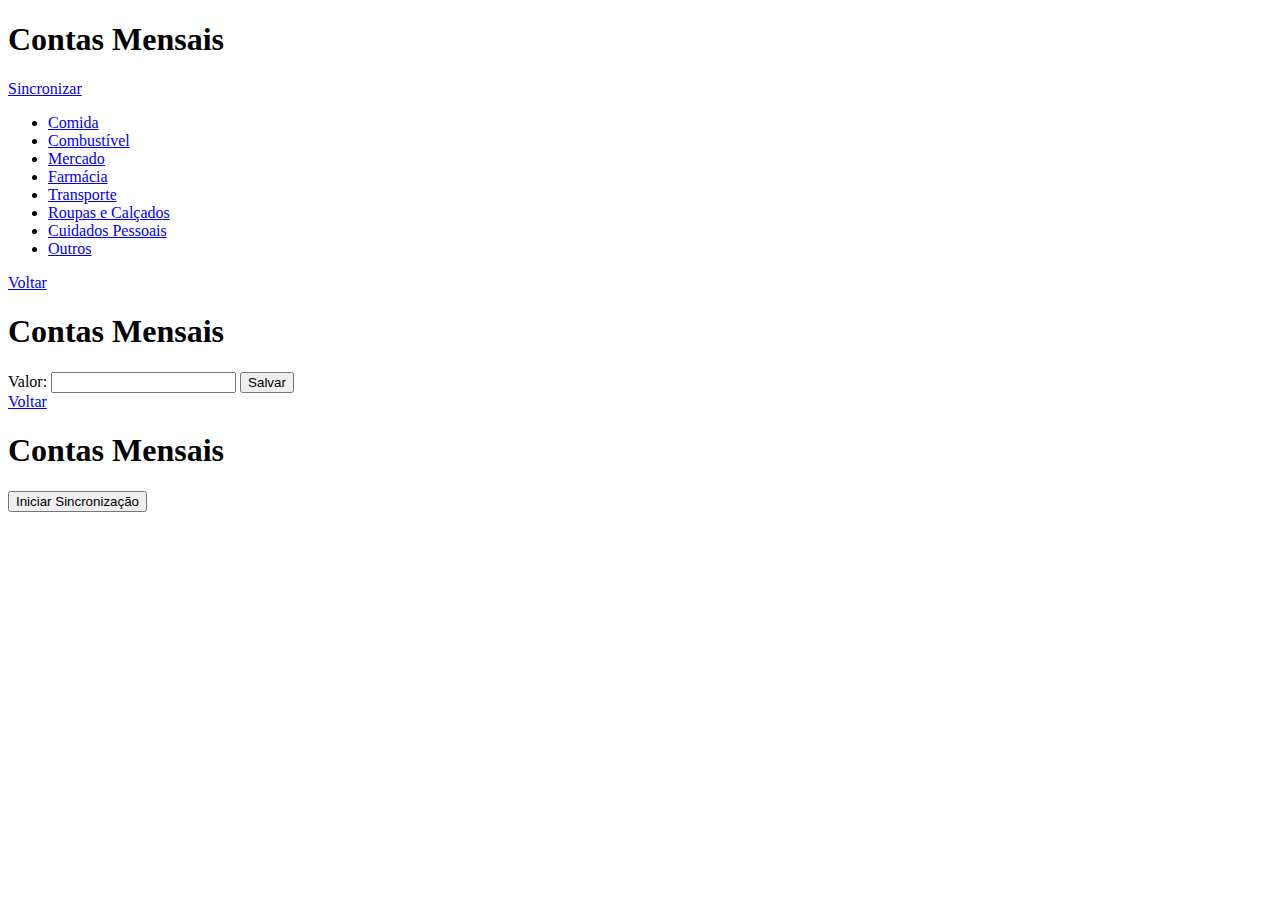
==== platforms/android/assets/www/index.html @ d346a175 "Navegação e mascara de dinheiro." ====
<!DOCTYPE html>
<!--
    Licensed to the Apache Software Foundation (ASF) under one
    or more contributor license agreements.  See the NOTICE file
    distributed with this work for additional information
    regarding copyright ownership.  The ASF licenses this file
    to you under the Apache License, Version 2.0 (the
    "License"); you may not use this file except in compliance
    with the License.  You may obtain a copy of the License at

    http://www.apache.org/licenses/LICENSE-2.0

    Unless required by applicable law or agreed to in writing,
    software distributed under the License is distributed on an
    "AS IS" BASIS, WITHOUT WARRANTIES OR CONDITIONS OF ANY
     KIND, either express or implied.  See the License for the
    specific language governing permissions and limitations
    under the License.
-->
<html>
    <head>
        <meta charset="utf-8" />
        <meta name="format-detection" content="telephone=no" />
        <!-- WARNING: for iOS 7, remove the width=device-width and height=device-height attributes. See https://issues.apache.org/jira/browse/CB-4323 -->
        <meta name="viewport" content="user-scalable=no, initial-scale=1, maximum-scale=1, minimum-scale=1, width=device-width, height=device-height, target-densitydpi=device-dpi" />
        <link rel="stylesheet" type="text/css" href="css/jquery.mobile-1.4.2.min.css" />
        <title>Contas</title>
    </head>
    <body>
        <div data-role="page" id="home">
            <div data-role="header">
                <h1>Contas Mensais</h1>
                <a href="#sincronizar" class="ui-btn ui-icon-recycle ui-btn-icon-notext ui-corner-all">Sincronizar</a>
              
            </div>
            <div role="main" class="ui-content">
                <ul id="tipo_despesa" data-role="listview" data-inset="true" class="ui-alt-icon">
                    <li><a href="#confirmar">Comida</a></li>
                    <li><a href="#confirmar">Combustível</a></li>
                    <li><a href="#confirmar">Mercado</a></li>
                    <li><a href="#confirmar">Farmácia</a></li>
                    <li><a href="#confirmar">Transporte</a></li>
                    <li><a href="#confirmar">Roupas e Calçados</a></li>
                    <li><a href="#confirmar">Cuidados Pessoais</a></li>
                    <li><a href="#confirmar">Outros</a></li>
                </ul>
            </div>
        </div>
        <div data-role="page" id="confirmar">
            <div data-role="header">
                <a href="#home" class="ui-btn-left ui-btn ui-btn-inline ui-mini ui-corner-all ui-btn-icon-left ui-icon-back ui-btn-b">Voltar</a>
                <h1>Contas Mensais</h1>
            </div>
            <div role="main" class="ui-content">
                <label for="valor">Valor:</label>
                <input type="text" name="valor" id="valor" value="" />
                <button type="submit" id="salvar" data-icon="check" data-theme="a" data-form="ui-btn-up-a" class=" ui-btn ui-btn-a ui-icon-check ui-btn-icon-left ui-shadow ui-corner-all">Salvar</button>
            </div>
        </div>
        <div data-role="page" id="sincronizar">
            <div data-role="header">
                <a href="#home" class="ui-btn-left ui-btn ui-btn-inline ui-mini ui-corner-all ui-btn-icon-left ui-icon-back ui-btn-b">Voltar</a>
                <h1>Contas Mensais</h1>
            </div>
            <div role="main" class="ui-content">
                <button type="submit" data-icon="check" data-theme="a" data-form="ui-btn-up-a" class=" ui-btn ui-btn-a ui-icon-check ui-btn-icon-left ui-shadow ui-corner-all">Iniciar Sincronização</button>
            </div>
        </div>
        <script type="text/javascript" src="cordova.js"></script>
        <script type="text/javascript" src="js/jquery-2.1.1.min.js"></script>
        <script type="text/javascript" src="js/jquery.mobile-1.4.2.min.js"></script>
        <script type="text/javascript" src="js/jquery.maskMoney.min.js"></script>
        <script type="text/javascript" src="js/index.js"></script>
        <script type="text/javascript">
            app.initialize();
        </script>
    </body>
</html>
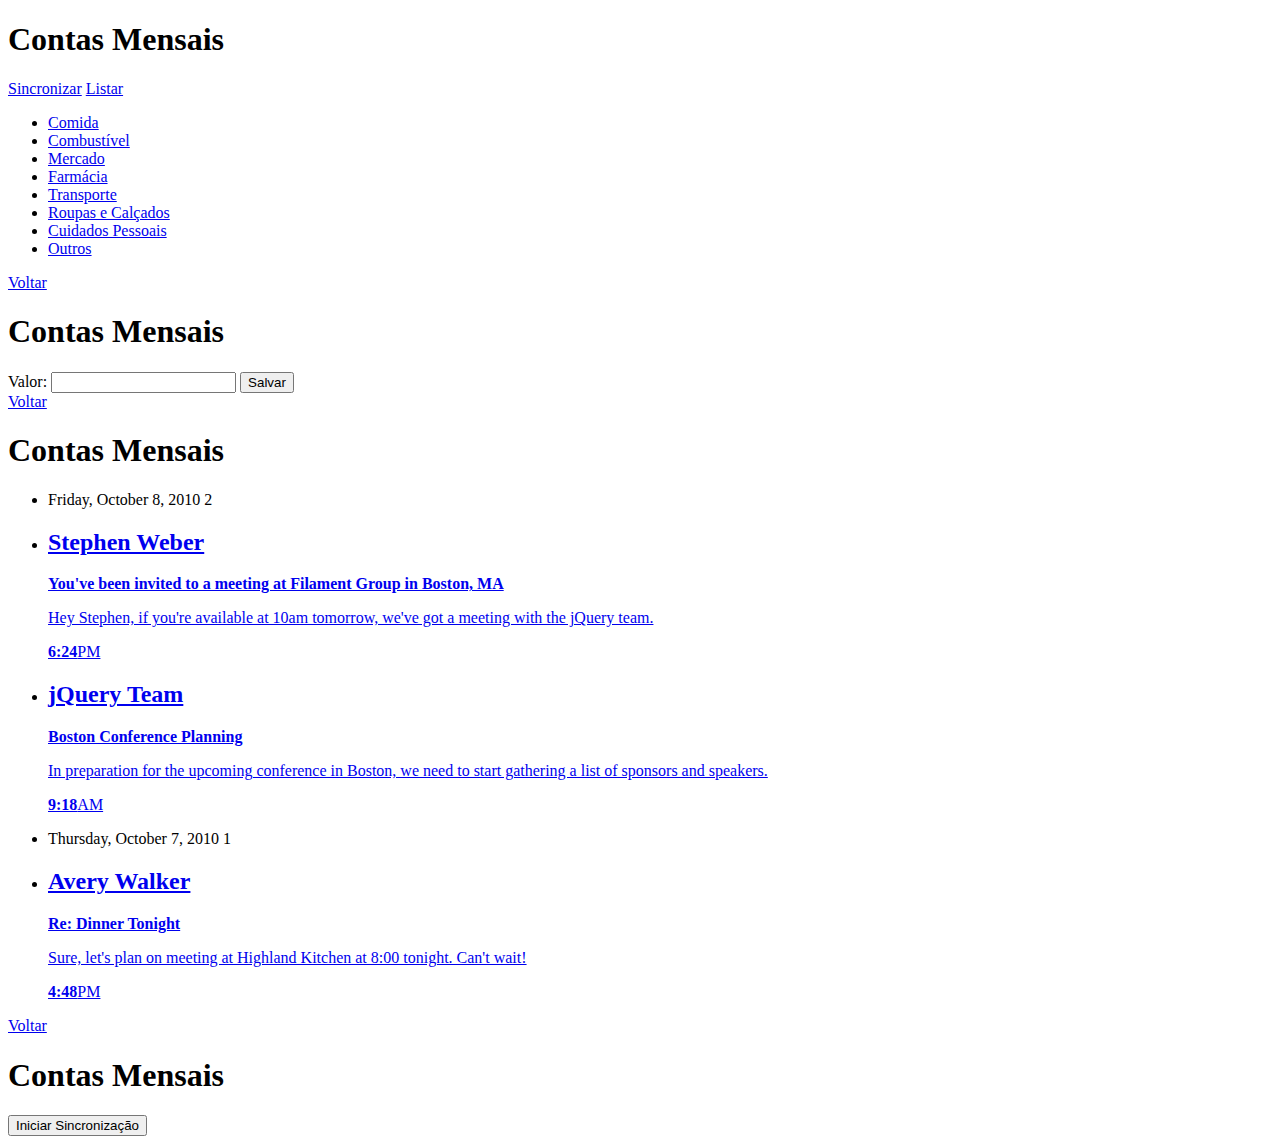
==== commit 8c0e16ec: "Adicionado um list view afim de listar os registros que foram feitos." ====
--- a/platforms/android/assets/www/index.html
+++ b/platforms/android/assets/www/index.html
@@ -1,22 +1,4 @@
 <!DOCTYPE html>
-<!--
-    Licensed to the Apache Software Foundation (ASF) under one
-    or more contributor license agreements.  See the NOTICE file
-    distributed with this work for additional information
-    regarding copyright ownership.  The ASF licenses this file
-    to you under the Apache License, Version 2.0 (the
-    "License"); you may not use this file except in compliance
-    with the License.  You may obtain a copy of the License at
-
-    http://www.apache.org/licenses/LICENSE-2.0
-
-    Unless required by applicable law or agreed to in writing,
-    software distributed under the License is distributed on an
-    "AS IS" BASIS, WITHOUT WARRANTIES OR CONDITIONS OF ANY
-     KIND, either express or implied.  See the License for the
-    specific language governing permissions and limitations
-    under the License.
--->
 <html>
     <head>
         <meta charset="utf-8" />
@@ -24,14 +6,14 @@
         <!-- WARNING: for iOS 7, remove the width=device-width and height=device-height attributes. See https://issues.apache.org/jira/browse/CB-4323 -->
         <meta name="viewport" content="user-scalable=no, initial-scale=1, maximum-scale=1, minimum-scale=1, width=device-width, height=device-height, target-densitydpi=device-dpi" />
         <link rel="stylesheet" type="text/css" href="css/jquery.mobile-1.4.2.min.css" />
-        <title>Contas</title>
+        <title>Contas Mensais</title>
     </head>
     <body>
         <div data-role="page" id="home">
             <div data-role="header">
                 <h1>Contas Mensais</h1>
                 <a href="#sincronizar" class="ui-btn ui-icon-recycle ui-btn-icon-notext ui-corner-all">Sincronizar</a>
-              
+                <a href="#listar" class="ui-btn ui-icon-grid ui-btn-icon-notext ui-corner-all ui-btn-right">Listar</a>
             </div>
             <div role="main" class="ui-content">
                 <ul id="tipo_despesa" data-role="listview" data-inset="true" class="ui-alt-icon">
@@ -57,6 +39,37 @@
                 <button type="submit" id="salvar" data-icon="check" data-theme="a" data-form="ui-btn-up-a" class=" ui-btn ui-btn-a ui-icon-check ui-btn-icon-left ui-shadow ui-corner-all">Salvar</button>
             </div>
         </div>
+        <div data-role="page" id="listar">
+            <div data-role="header">
+                <a href="#home" class="ui-btn-left ui-btn ui-btn-inline ui-mini ui-corner-all ui-btn-icon-left ui-icon-back ui-btn-b">Voltar</a>
+                <h1>Contas Mensais</h1>
+            </div>
+            <div role="main" class="ui-content">
+                <ul data-role="listview" data-inset="true">
+                    <li data-role="list-divider">Friday, October 8, 2010 <span class="ui-li-count">2</span></li>
+                    <li>
+                        <a class="ui-icon-delete" href="#remover">
+                    <h2>Stephen Weber</h2>
+                    <p><strong>You've been invited to a meeting at Filament Group in Boston, MA</strong></p>
+                    <p>Hey Stephen, if you're available at 10am tomorrow, we've got a meeting with the jQuery team.</p>
+                        <p class="ui-li-aside"><strong>6:24</strong>PM</p>
+                    </a></li>
+                    <li><a href="#remover">
+                    <h2>jQuery Team</h2>
+                    <p><strong>Boston Conference Planning</strong></p>
+                    <p>In preparation for the upcoming conference in Boston, we need to start gathering a list of sponsors and speakers.</p>
+                        <p class="ui-li-aside"><strong>9:18</strong>AM</p>
+                    </a></li>
+                    <li data-role="list-divider">Thursday, October 7, 2010 <span class="ui-li-count">1</span></li>
+                    <li><a href="#remover">
+                    <h2>Avery Walker</h2>
+                    <p><strong>Re: Dinner Tonight</strong></p>
+                    <p>Sure, let's plan on meeting at Highland Kitchen at 8:00 tonight. Can't wait!</p>
+                        <p class="ui-li-aside"><strong>4:48</strong>PM</p>
+                    </a></li>
+                </ul>
+            </div>
+        </div>
         <div data-role="page" id="sincronizar">
             <div data-role="header">
                 <a href="#home" class="ui-btn-left ui-btn ui-btn-inline ui-mini ui-corner-all ui-btn-icon-left ui-icon-back ui-btn-b">Voltar</a>
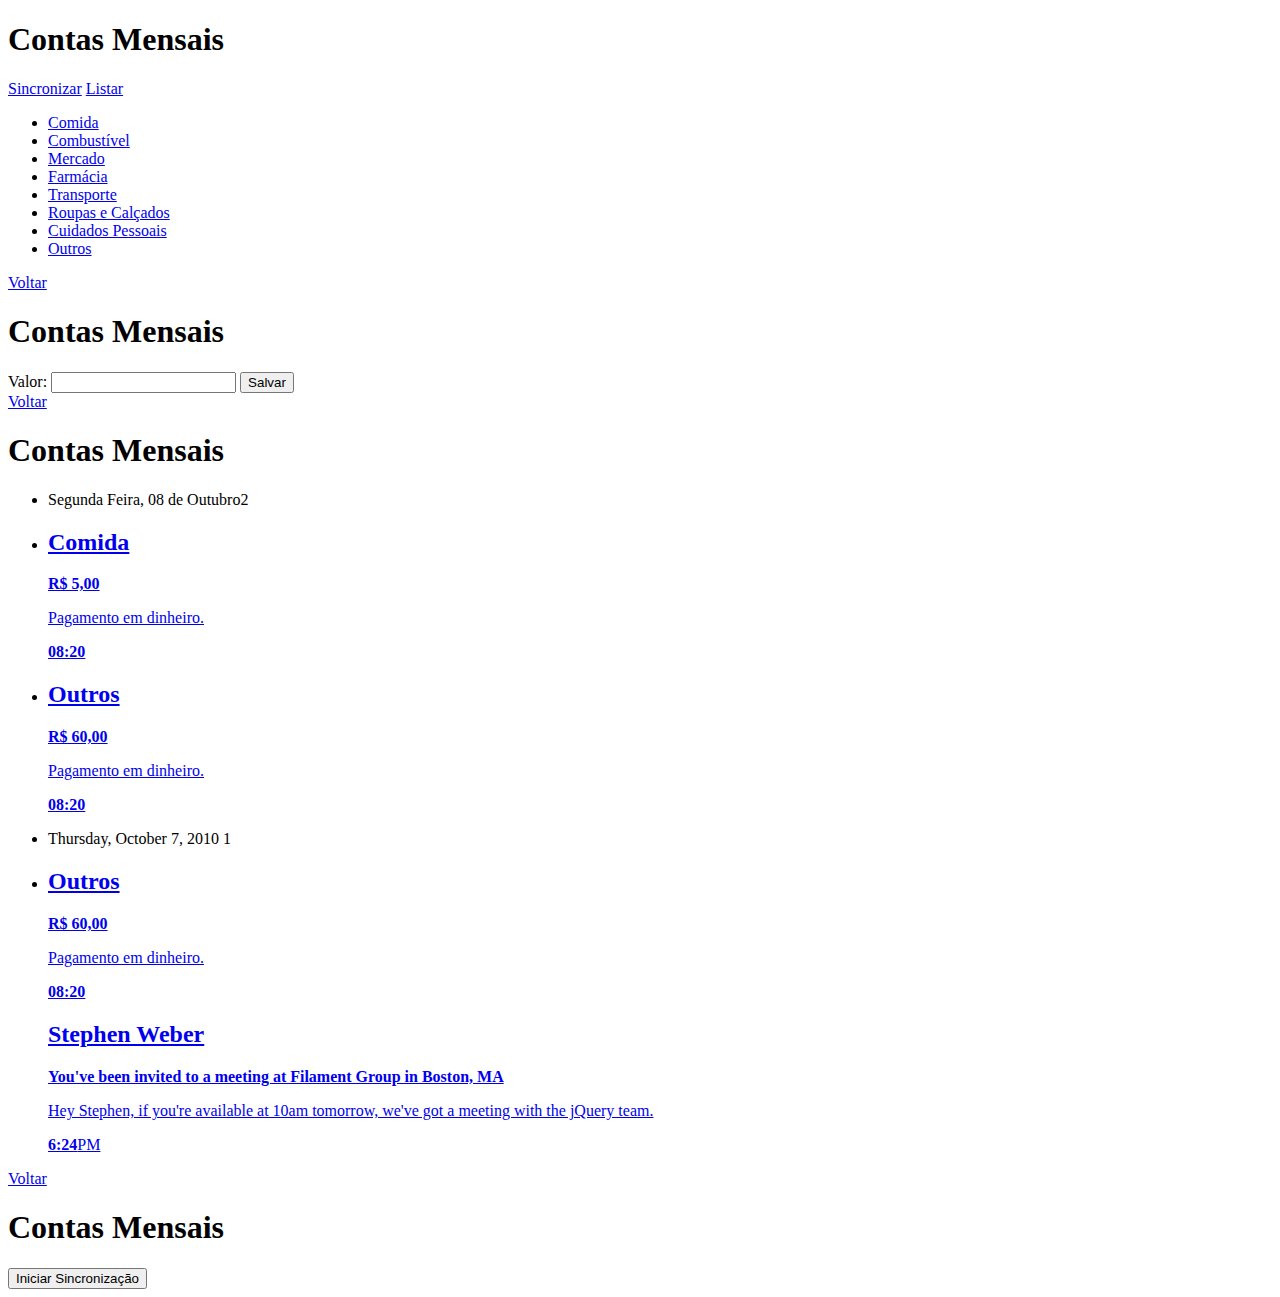
==== commit b2e52a16: "Adicionado plugins de uso básico do dispositivo e log." ====
--- a/platforms/android/assets/www/index.html
+++ b/platforms/android/assets/www/index.html
@@ -46,27 +46,47 @@
             </div>
             <div role="main" class="ui-content">
                 <ul data-role="listview" data-inset="true">
-                    <li data-role="list-divider">Friday, October 8, 2010 <span class="ui-li-count">2</span></li>
+                    <li data-role="list-divider">Segunda Feira, 08 de Outubro<span class="ui-li-count">2</span></li>
                     <li>
                         <a class="ui-icon-delete" href="#remover">
-                    <h2>Stephen Weber</h2>
-                    <p><strong>You've been invited to a meeting at Filament Group in Boston, MA</strong></p>
-                    <p>Hey Stephen, if you're available at 10am tomorrow, we've got a meeting with the jQuery team.</p>
-                        <p class="ui-li-aside"><strong>6:24</strong>PM</p>
-                    </a></li>
-                    <li><a href="#remover">
-                    <h2>jQuery Team</h2>
-                    <p><strong>Boston Conference Planning</strong></p>
-                    <p>In preparation for the upcoming conference in Boston, we need to start gathering a list of sponsors and speakers.</p>
-                        <p class="ui-li-aside"><strong>9:18</strong>AM</p>
-                    </a></li>
+                            <h2>Comida</h2>
+                            <p>
+                                <strong>R$ 5,00</strong>
+                            </p>
+                            <p>Pagamento em dinheiro.</p>
+                            <p class="ui-li-aside"><strong>08:20</strong></p>
+                        </a>
+                    </li>
+                    <li>
+                        <a class="ui-icon-delete" href="#remover">
+                            <h2>Outros</h2>
+                            <p>
+                                <strong>R$ 60,00</strong>
+                            </p>
+                            <p>Pagamento em dinheiro.</p>
+                            <p class="ui-li-aside"><strong>08:20</strong></p>
+                        </a>
+                    </li>
                     <li data-role="list-divider">Thursday, October 7, 2010 <span class="ui-li-count">1</span></li>
-                    <li><a href="#remover">
-                    <h2>Avery Walker</h2>
-                    <p><strong>Re: Dinner Tonight</strong></p>
-                    <p>Sure, let's plan on meeting at Highland Kitchen at 8:00 tonight. Can't wait!</p>
-                        <p class="ui-li-aside"><strong>4:48</strong>PM</p>
-                    </a></li>
+                    <li>
+                        <a class="ui-icon-delete" href="#remover">
+                            <h2>Outros</h2>
+                            <p>
+                                <strong>R$ 60,00</strong>
+                            </p>
+                            <p>Pagamento em dinheiro.</p>
+                            <p class="ui-li-aside"><strong>08:20</strong></p>
+                        </a>
+
+                        <a class="ui-icon-delete" href="#remover">
+                            <h2>Stephen Weber</h2>
+                            <p>
+                                <strong>You've been invited to a meeting at Filament Group in Boston, MA</strong>
+                            </p>
+                            <p>Hey Stephen, if you're available at 10am tomorrow, we've got a meeting with the jQuery team.</p>
+                            <p class="ui-li-aside"><strong>6:24</strong>PM</p>
+                        </a>
+                    </li>
                 </ul>
             </div>
         </div>
@@ -79,7 +99,7 @@
                 <button type="submit" data-icon="check" data-theme="a" data-form="ui-btn-up-a" class=" ui-btn ui-btn-a ui-icon-check ui-btn-icon-left ui-shadow ui-corner-all">Iniciar Sincronização</button>
             </div>
         </div>
-        <script type="text/javascript" src="cordova.js"></script>
+        <script type="text/javascript" src="../cordova.js"></script>
         <script type="text/javascript" src="js/jquery-2.1.1.min.js"></script>
         <script type="text/javascript" src="js/jquery.mobile-1.4.2.min.js"></script>
         <script type="text/javascript" src="js/jquery.maskMoney.min.js"></script>
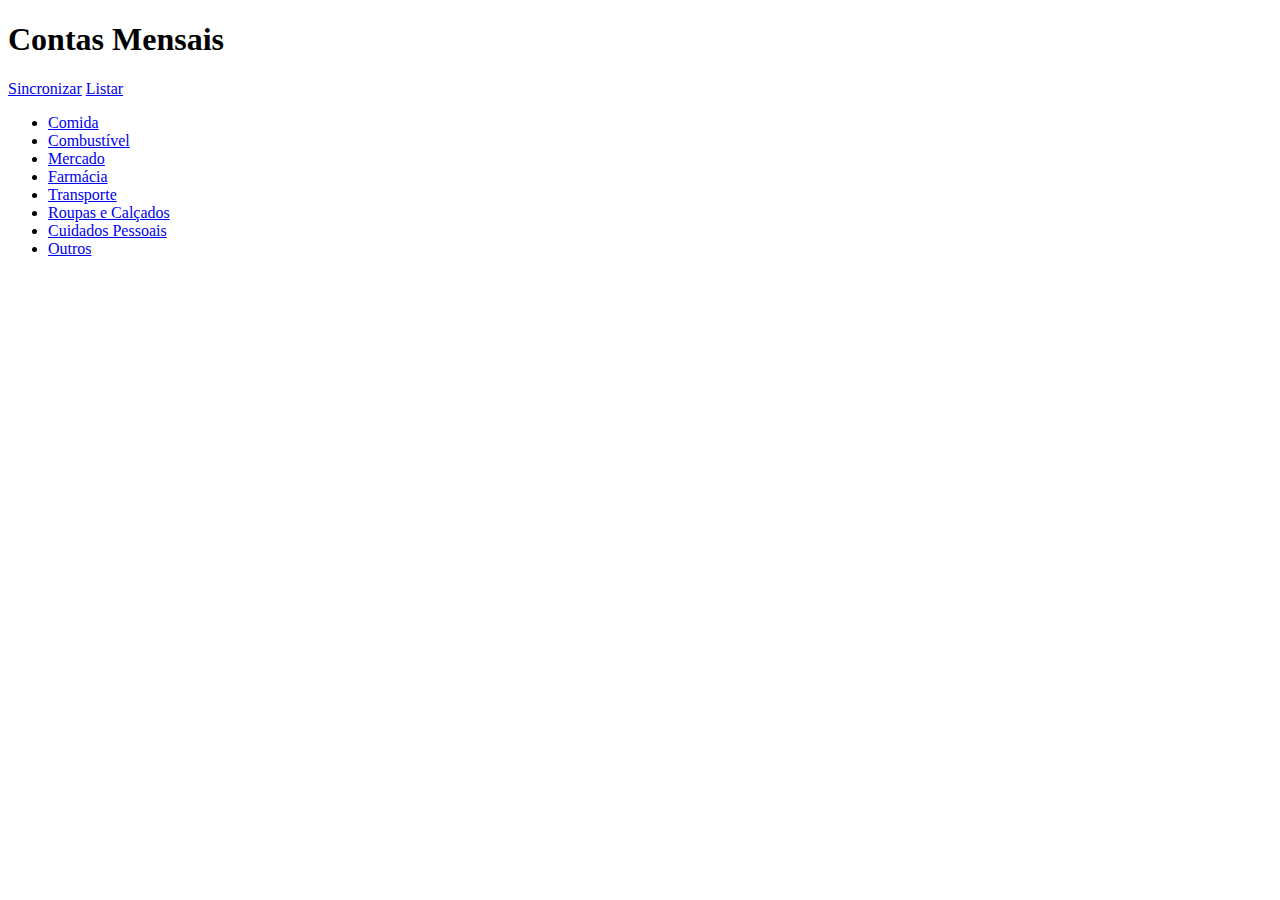
==== commit ec1baabe: "Layout separado em páginas distintas." ====
--- a/platforms/android/assets/www/index.html
+++ b/platforms/android/assets/www/index.html
@@ -12,94 +12,23 @@
         <div data-role="page" id="home">
             <div data-role="header">
                 <h1>Contas Mensais</h1>
-                <a href="#sincronizar" class="ui-btn ui-icon-recycle ui-btn-icon-notext ui-corner-all">Sincronizar</a>
-                <a href="#listar" class="ui-btn ui-icon-grid ui-btn-icon-notext ui-corner-all ui-btn-right">Listar</a>
+                <a href="sincronizar.html" class="ui-btn ui-icon-recycle ui-btn-icon-notext ui-corner-all">Sincronizar</a>
+                <a href="listar.html" class="ui-btn ui-icon-grid ui-btn-icon-notext ui-corner-all ui-btn-right">Listar</a>
             </div>
             <div role="main" class="ui-content">
-                <ul id="tipo_despesa" data-role="listview" data-inset="true" class="ui-alt-icon">
-                    <li><a href="#confirmar">Comida</a></li>
-                    <li><a href="#confirmar">Combustível</a></li>
-                    <li><a href="#confirmar">Mercado</a></li>
-                    <li><a href="#confirmar">Farmácia</a></li>
-                    <li><a href="#confirmar">Transporte</a></li>
-                    <li><a href="#confirmar">Roupas e Calçados</a></li>
-                    <li><a href="#confirmar">Cuidados Pessoais</a></li>
-                    <li><a href="#confirmar">Outros</a></li>
+                <ul data-role="listview" data-inset="true" class="ui-alt-icon">
+                    <li><a data-value="tipo-despesa" href="forma-pagamento.html">Comida</a></li>
+                    <li><a data-value="tipo-despesa" href="forma-pagamento.html">Combustível</a></li>
+                    <li><a data-value="tipo-despesa" href="forma-pagamento.html">Mercado</a></li>
+                    <li><a data-value="tipo-despesa" href="forma-pagamento.html">Farmácia</a></li>
+                    <li><a data-value="tipo-despesa" href="forma-pagamento.html">Transporte</a></li>
+                    <li><a data-value="tipo-despesa" href="forma-pagamento.html">Roupas e Calçados</a></li>
+                    <li><a data-value="tipo-despesa" href="forma-pagamento.html">Cuidados Pessoais</a></li>
+                    <li><a data-value="tipo-despesa" href="forma-pagamento.html">Outros</a></li>
                 </ul>
             </div>
         </div>
-        <div data-role="page" id="confirmar">
-            <div data-role="header">
-                <a href="#home" class="ui-btn-left ui-btn ui-btn-inline ui-mini ui-corner-all ui-btn-icon-left ui-icon-back ui-btn-b">Voltar</a>
-                <h1>Contas Mensais</h1>
-            </div>
-            <div role="main" class="ui-content">
-                <label for="valor">Valor:</label>
-                <input type="text" name="valor" id="valor" value="" />
-                <button type="submit" id="salvar" data-icon="check" data-theme="a" data-form="ui-btn-up-a" class=" ui-btn ui-btn-a ui-icon-check ui-btn-icon-left ui-shadow ui-corner-all">Salvar</button>
-            </div>
-        </div>
-        <div data-role="page" id="listar">
-            <div data-role="header">
-                <a href="#home" class="ui-btn-left ui-btn ui-btn-inline ui-mini ui-corner-all ui-btn-icon-left ui-icon-back ui-btn-b">Voltar</a>
-                <h1>Contas Mensais</h1>
-            </div>
-            <div role="main" class="ui-content">
-                <ul data-role="listview" data-inset="true">
-                    <li data-role="list-divider">Segunda Feira, 08 de Outubro<span class="ui-li-count">2</span></li>
-                    <li>
-                        <a class="ui-icon-delete" href="#remover">
-                            <h2>Comida</h2>
-                            <p>
-                                <strong>R$ 5,00</strong>
-                            </p>
-                            <p>Pagamento em dinheiro.</p>
-                            <p class="ui-li-aside"><strong>08:20</strong></p>
-                        </a>
-                    </li>
-                    <li>
-                        <a class="ui-icon-delete" href="#remover">
-                            <h2>Outros</h2>
-                            <p>
-                                <strong>R$ 60,00</strong>
-                            </p>
-                            <p>Pagamento em dinheiro.</p>
-                            <p class="ui-li-aside"><strong>08:20</strong></p>
-                        </a>
-                    </li>
-                    <li data-role="list-divider">Thursday, October 7, 2010 <span class="ui-li-count">1</span></li>
-                    <li>
-                        <a class="ui-icon-delete" href="#remover">
-                            <h2>Outros</h2>
-                            <p>
-                                <strong>R$ 60,00</strong>
-                            </p>
-                            <p>Pagamento em dinheiro.</p>
-                            <p class="ui-li-aside"><strong>08:20</strong></p>
-                        </a>
-
-                        <a class="ui-icon-delete" href="#remover">
-                            <h2>Stephen Weber</h2>
-                            <p>
-                                <strong>You've been invited to a meeting at Filament Group in Boston, MA</strong>
-                            </p>
-                            <p>Hey Stephen, if you're available at 10am tomorrow, we've got a meeting with the jQuery team.</p>
-                            <p class="ui-li-aside"><strong>6:24</strong>PM</p>
-                        </a>
-                    </li>
-                </ul>
-            </div>
-        </div>
-        <div data-role="page" id="sincronizar">
-            <div data-role="header">
-                <a href="#home" class="ui-btn-left ui-btn ui-btn-inline ui-mini ui-corner-all ui-btn-icon-left ui-icon-back ui-btn-b">Voltar</a>
-                <h1>Contas Mensais</h1>
-            </div>
-            <div role="main" class="ui-content">
-                <button type="submit" data-icon="check" data-theme="a" data-form="ui-btn-up-a" class=" ui-btn ui-btn-a ui-icon-check ui-btn-icon-left ui-shadow ui-corner-all">Iniciar Sincronização</button>
-            </div>
-        </div>
-        <script type="text/javascript" src="../cordova.js"></script>
+        <script type="text/javascript" src="cordova.js"></script>
         <script type="text/javascript" src="js/jquery-2.1.1.min.js"></script>
         <script type="text/javascript" src="js/jquery.mobile-1.4.2.min.js"></script>
         <script type="text/javascript" src="js/jquery.maskMoney.min.js"></script>
@@ -108,4 +37,4 @@
             app.initialize();
         </script>
     </body>
-</html>
+</html>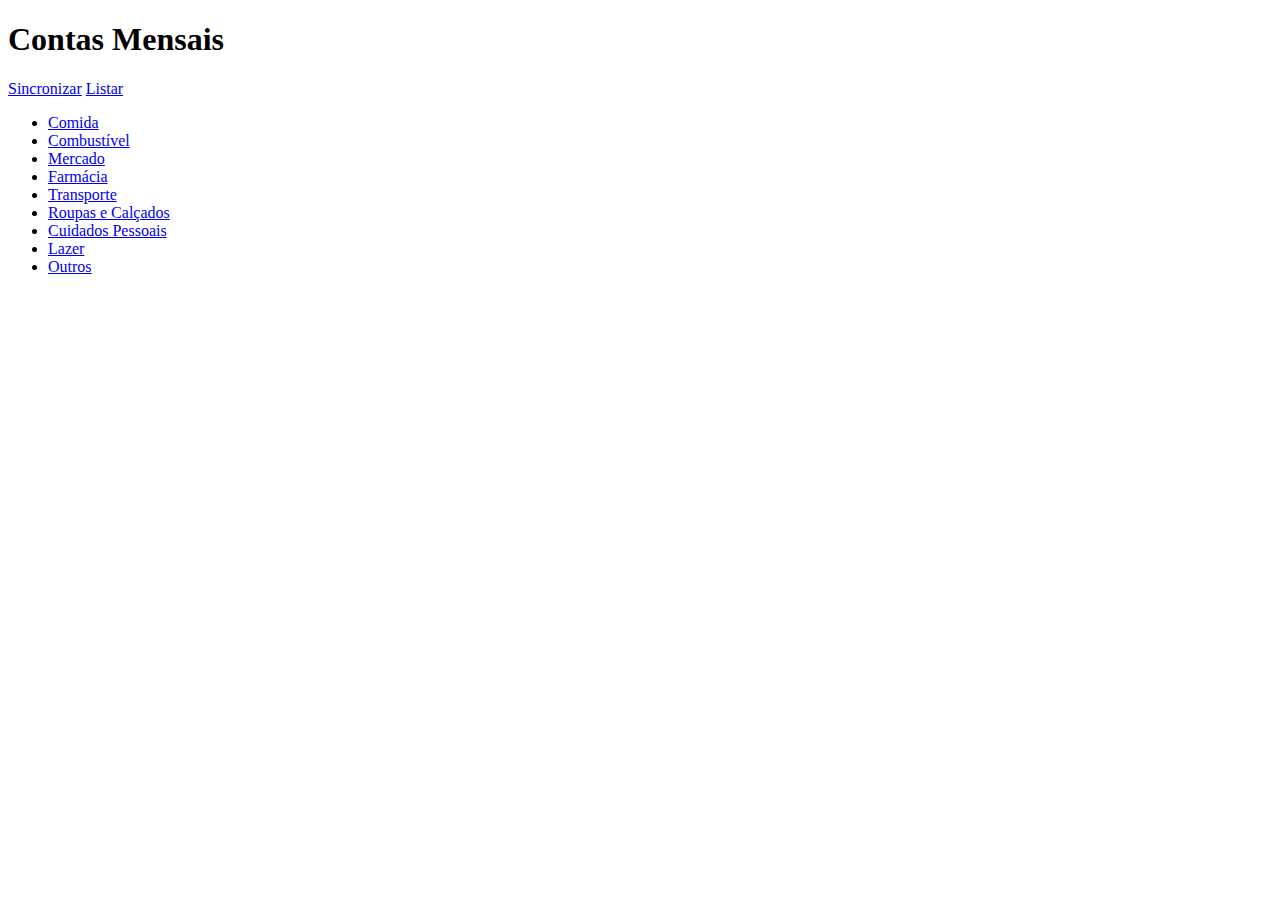
==== commit e7dcf2a8: "Adicionada a opção de multiplos bancos." ====
--- a/platforms/android/assets/www/index.html
+++ b/platforms/android/assets/www/index.html
@@ -4,7 +4,7 @@
         <meta charset="utf-8" />
         <meta name="format-detection" content="telephone=no" />
         <!-- WARNING: for iOS 7, remove the width=device-width and height=device-height attributes. See https://issues.apache.org/jira/browse/CB-4323 -->
-        <meta name="viewport" content="user-scalable=no, initial-scale=1, maximum-scale=1, minimum-scale=1, width=device-width, height=device-height, target-densitydpi=device-dpi" />
+        <meta name="viewport" content="user-scalable=no, initial-scale=1, maximum-scale=1, minimum-scale=1, width=device-width, height=device-height, target-densitydpi=medium-dpi" />
         <link rel="stylesheet" type="text/css" href="css/jquery.mobile-1.4.2.min.css" />
         <title>Contas Mensais</title>
     </head>
@@ -24,6 +24,7 @@
                     <li><a data-value="tipo-despesa" href="forma-pagamento.html">Transporte</a></li>
                     <li><a data-value="tipo-despesa" href="forma-pagamento.html">Roupas e Calçados</a></li>
                     <li><a data-value="tipo-despesa" href="forma-pagamento.html">Cuidados Pessoais</a></li>
+                    <li><a data-value="tipo-despesa" href="forma-pagamento.html">Lazer</a></li>
                     <li><a data-value="tipo-despesa" href="forma-pagamento.html">Outros</a></li>
                 </ul>
             </div>
@@ -32,6 +33,7 @@
         <script type="text/javascript" src="js/jquery-2.1.1.min.js"></script>
         <script type="text/javascript" src="js/jquery.mobile-1.4.2.min.js"></script>
         <script type="text/javascript" src="js/jquery.maskMoney.min.js"></script>
+        <script type="text/javascript" src="js/moment-with-langs.min.js"></script>
         <script type="text/javascript" src="js/index.js"></script>
         <script type="text/javascript">
             app.initialize();
